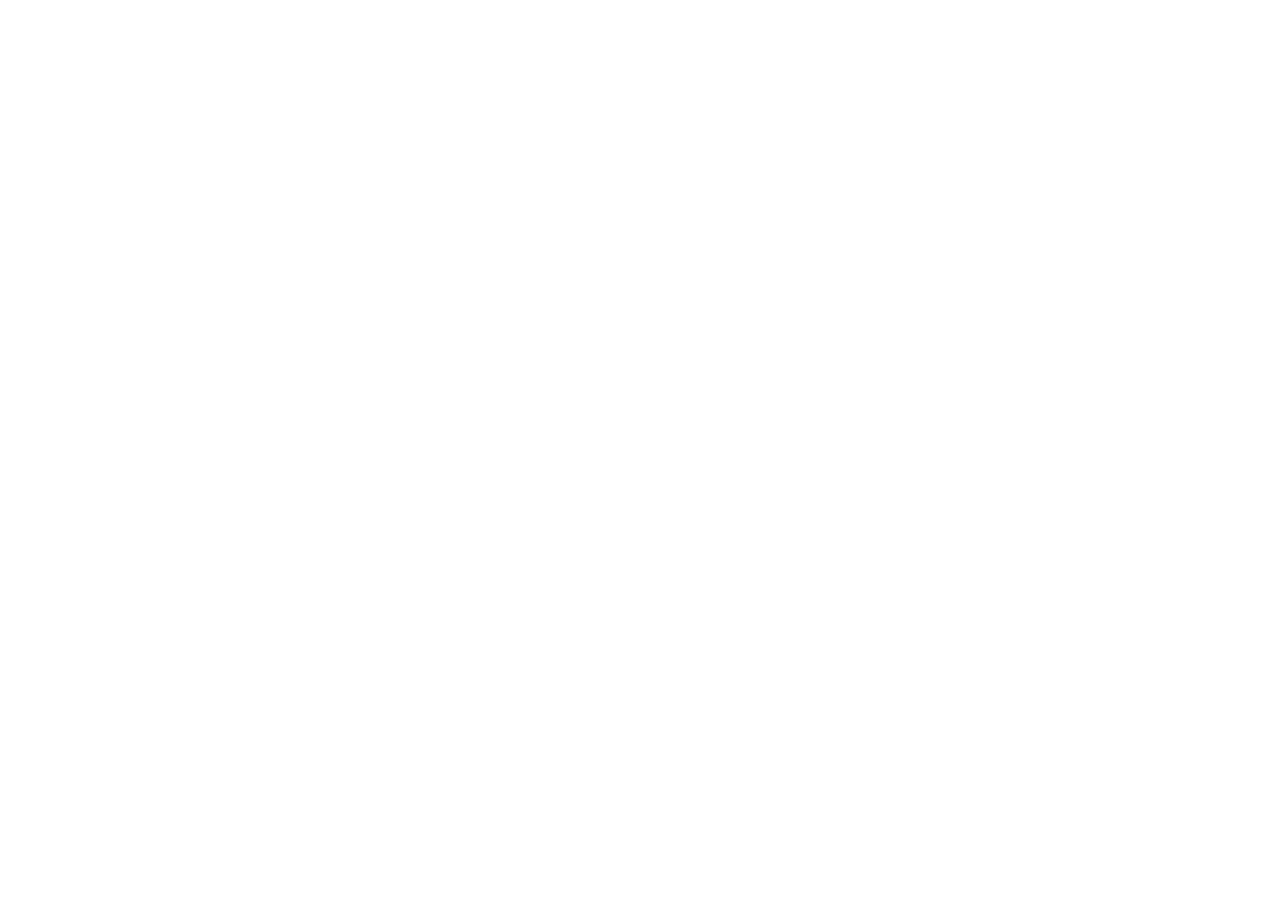
==== index.html @ e14844ae "first commit" ====
<!DOCTYPE html>
<hmtl lang="en">
<head>
    <meta charset="UTF-8">
    <meta name="viewport" content="width=device-width, initial-scale=1.0">
    <meta name="author" content="Cayden Lords">
    <meta name="description" content="I'm not sure yet!">
    <link rel="stylesheet" href="style.css"/>
    <title>Cayden Lords: WDD 131 portfolio</title>
</head>
<body>
    <header>

    </header>
    <main>

    </main>
    <footer>
        
    </footer>
</body>
</hmtl>
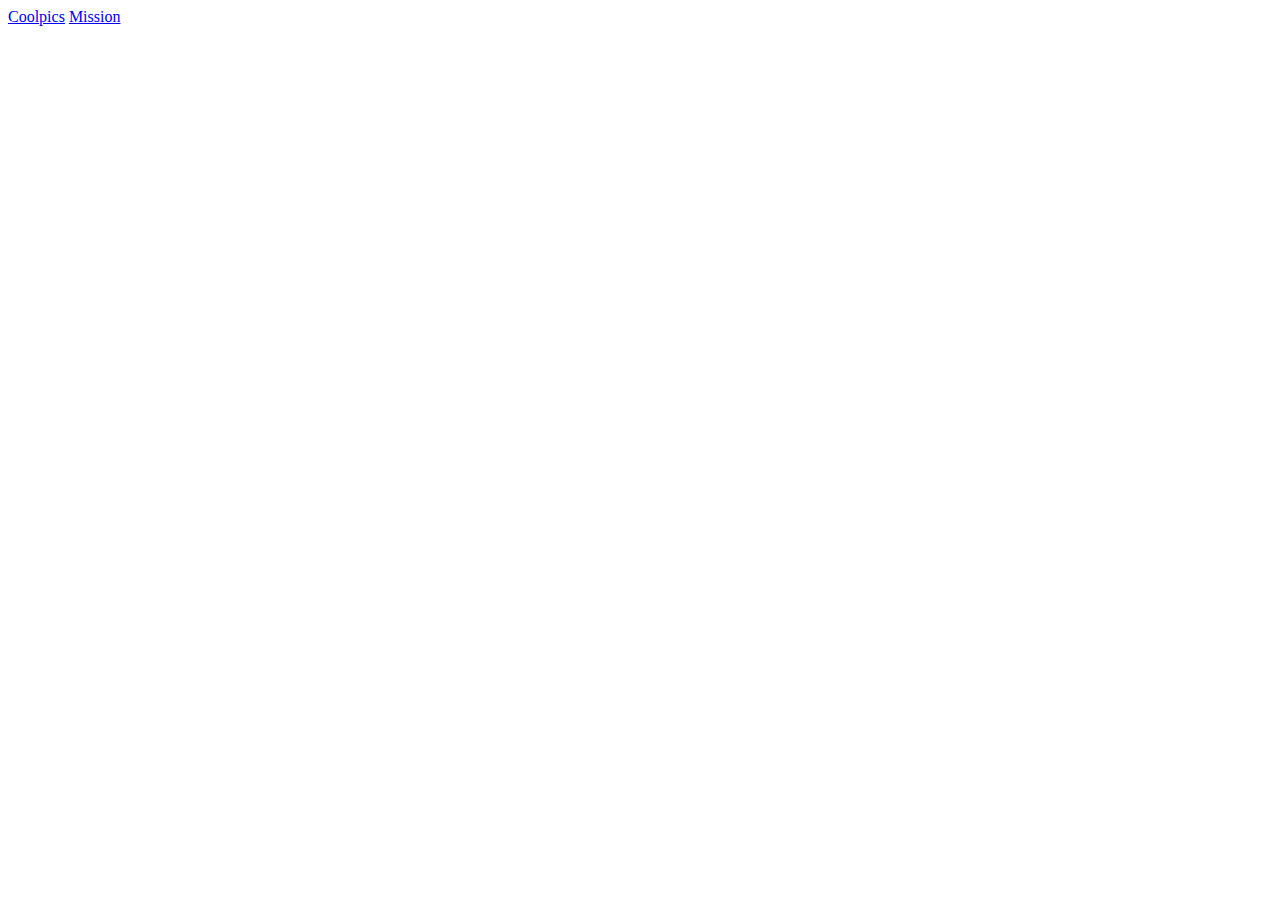
==== commit 2f6b63f6: "Cool Pics" ====
--- a/index.html
+++ b/index.html
@@ -5,7 +5,7 @@
     <meta name="viewport" content="width=device-width, initial-scale=1.0">
     <meta name="author" content="Cayden Lords">
     <meta name="description" content="I'm not sure yet!">
-    <link rel="stylesheet" href="style.css"/>
+    <link rel="stylesheet" href="style.css">
     <title>Cayden Lords: WDD 131 portfolio</title>
 </head>
 <body>
@@ -13,7 +13,8 @@
 
     </header>
     <main>
-
+        <a href="coolpics/index.html">Coolpics</a>
+        <a href="Mission/index.html">Mission</a>
     </main>
     <footer>
         
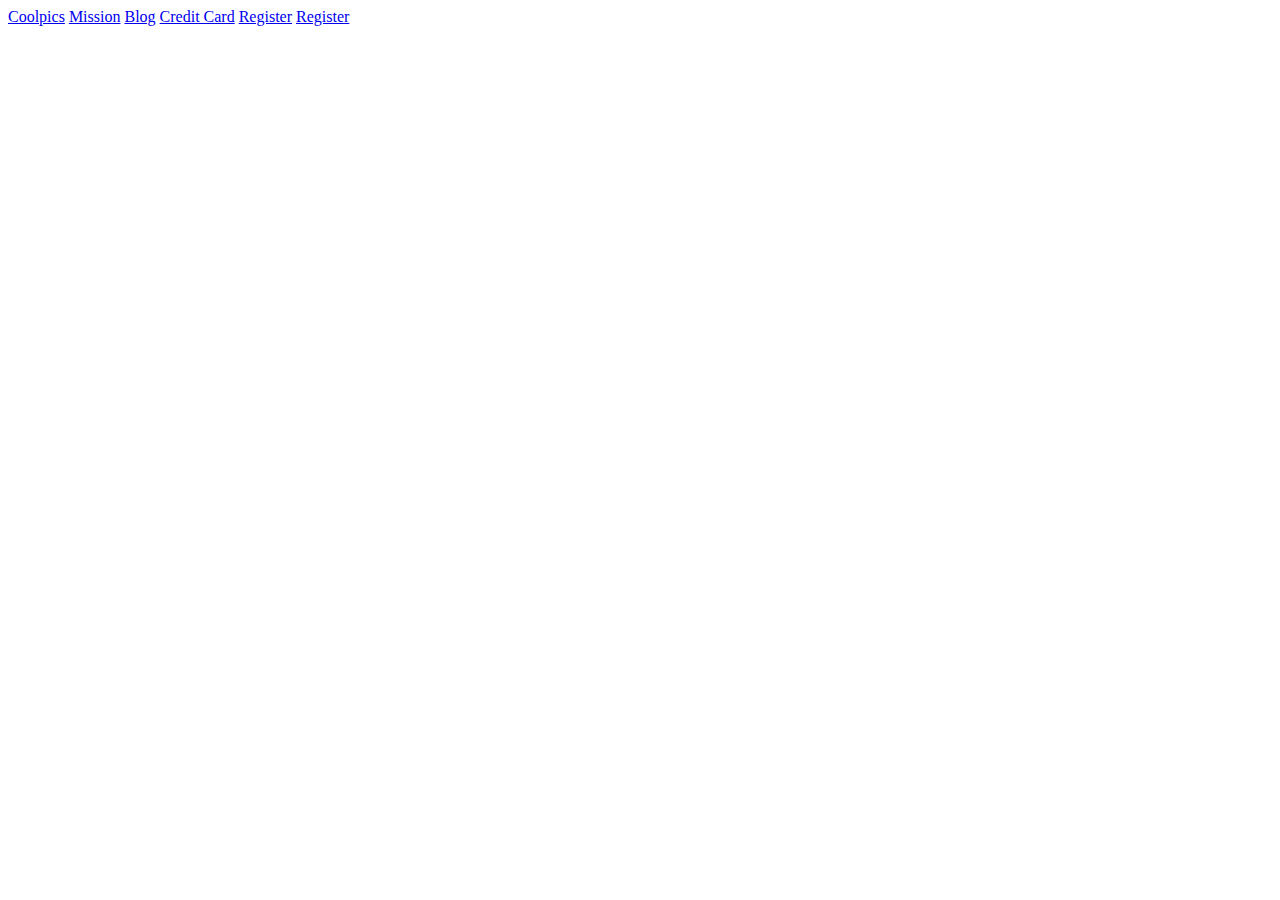
==== commit 7b21d461: "WoW!" ====
--- a/index.html
+++ b/index.html
@@ -15,6 +15,11 @@
     <main>
         <a href="coolpics/index.html">Coolpics</a>
         <a href="Mission/index.html">Mission</a>
+        <a href="blog/index.html">Blog</a>
+        <a href="creditcard/index.html">Credit Card</a>
+        <a href="register/index.html">Register</a>
+        <a href="recipes/index.html">Register</a>
+
     </main>
     <footer>
         
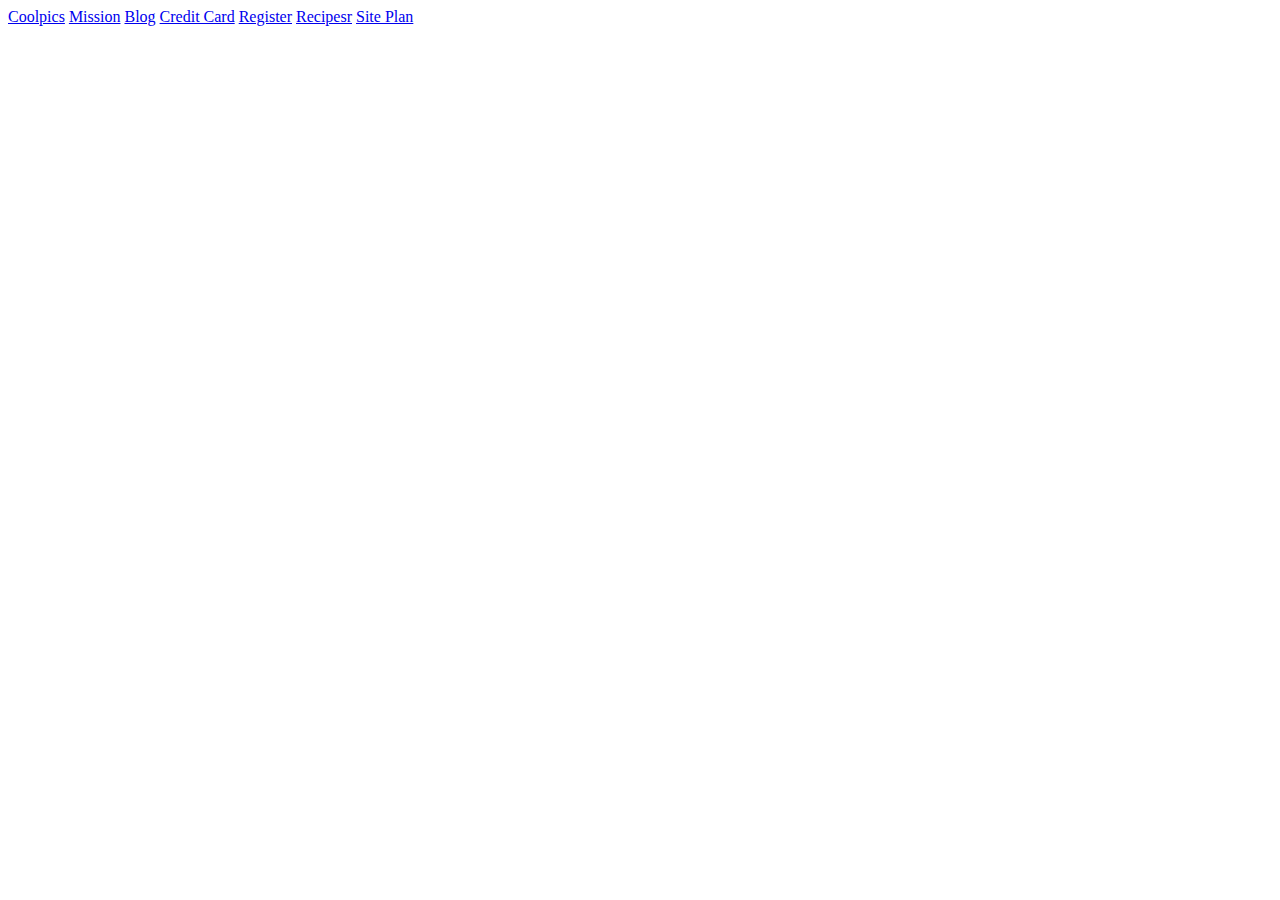
==== commit e8b19d8a: "Yahoo" ====
--- a/index.html
+++ b/index.html
@@ -18,7 +18,8 @@
         <a href="blog/index.html">Blog</a>
         <a href="creditcard/index.html">Credit Card</a>
         <a href="register/index.html">Register</a>
-        <a href="recipes/index.html">Register</a>
+        <a href="recipes/index.html">Recipesr</a>
+        <a href="characterCreator/site-plan.html">Site Plan</a>
 
     </main>
     <footer>
